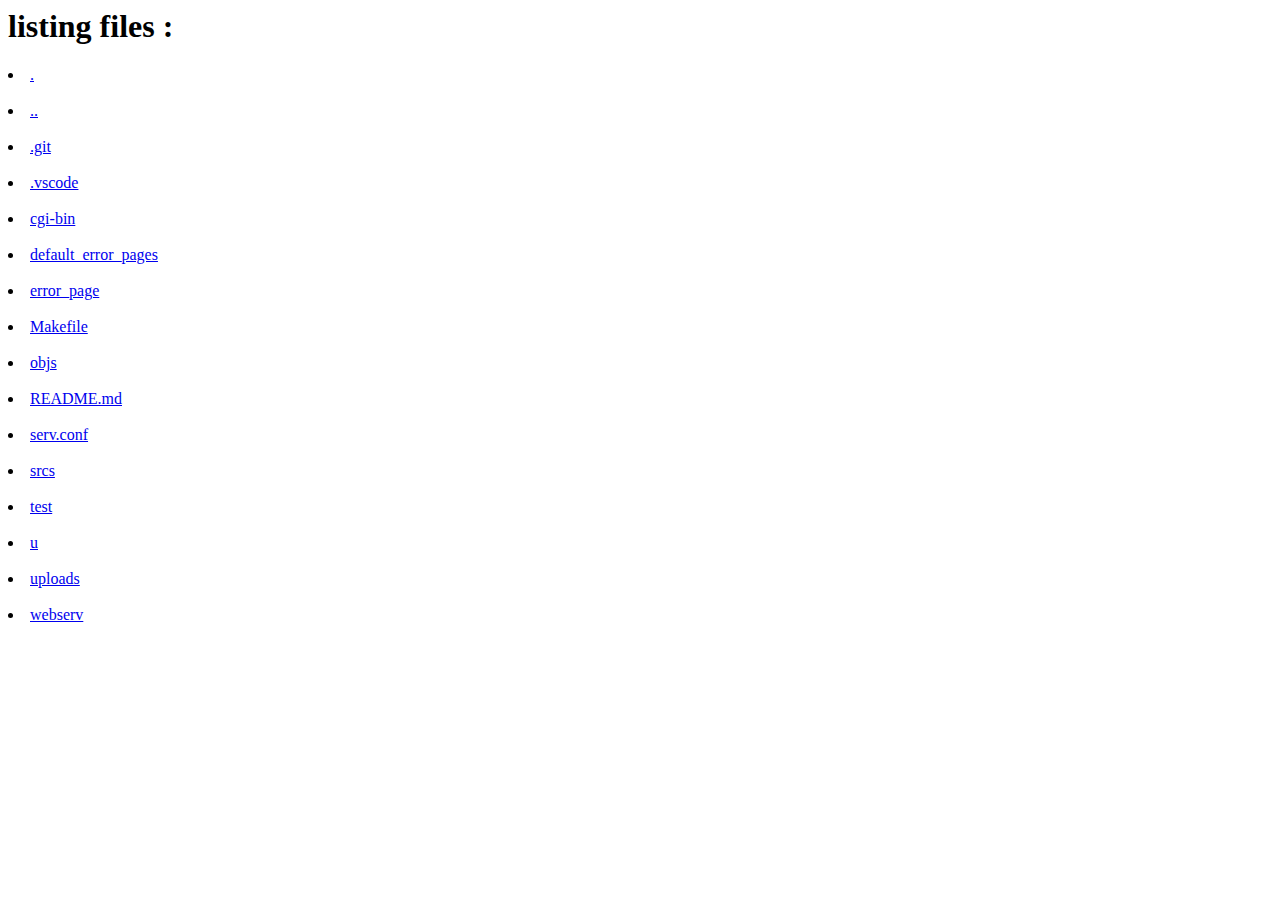
==== default_error_pages/auto_index.html @ 53ca2564 "Save" ====
<html><head><title>Listing directories</title></head><body><h1>listing files : </h1><li><a href='/location/.'>.</a></li></br><li><a href='/location/..'>..</a></li></br><li><a href='/location/.git'>.git</a></li></br><li><a href='/location/.vscode'>.vscode</a></li></br><li><a href='/location/cgi-bin'>cgi-bin</a></li></br><li><a href='/location/default_error_pages'>default_error_pages</a></li></br><li><a href='/location/error_page'>error_page</a></li></br><li><a href='/location/Makefile'>Makefile</a></li></br><li><a href='/location/objs'>objs</a></li></br><li><a href='/location/README.md'>README.md</a></li></br><li><a href='/location/serv.conf'>serv.conf</a></li></br><li><a href='/location/srcs'>srcs</a></li></br><li><a href='/location/test'>test</a></li></br><li><a href='/location/u'>u</a></li></br><li><a href='/location/uploads'>uploads</a></li></br><li><a href='/location/webserv'>webserv</a></li></br></body></html>
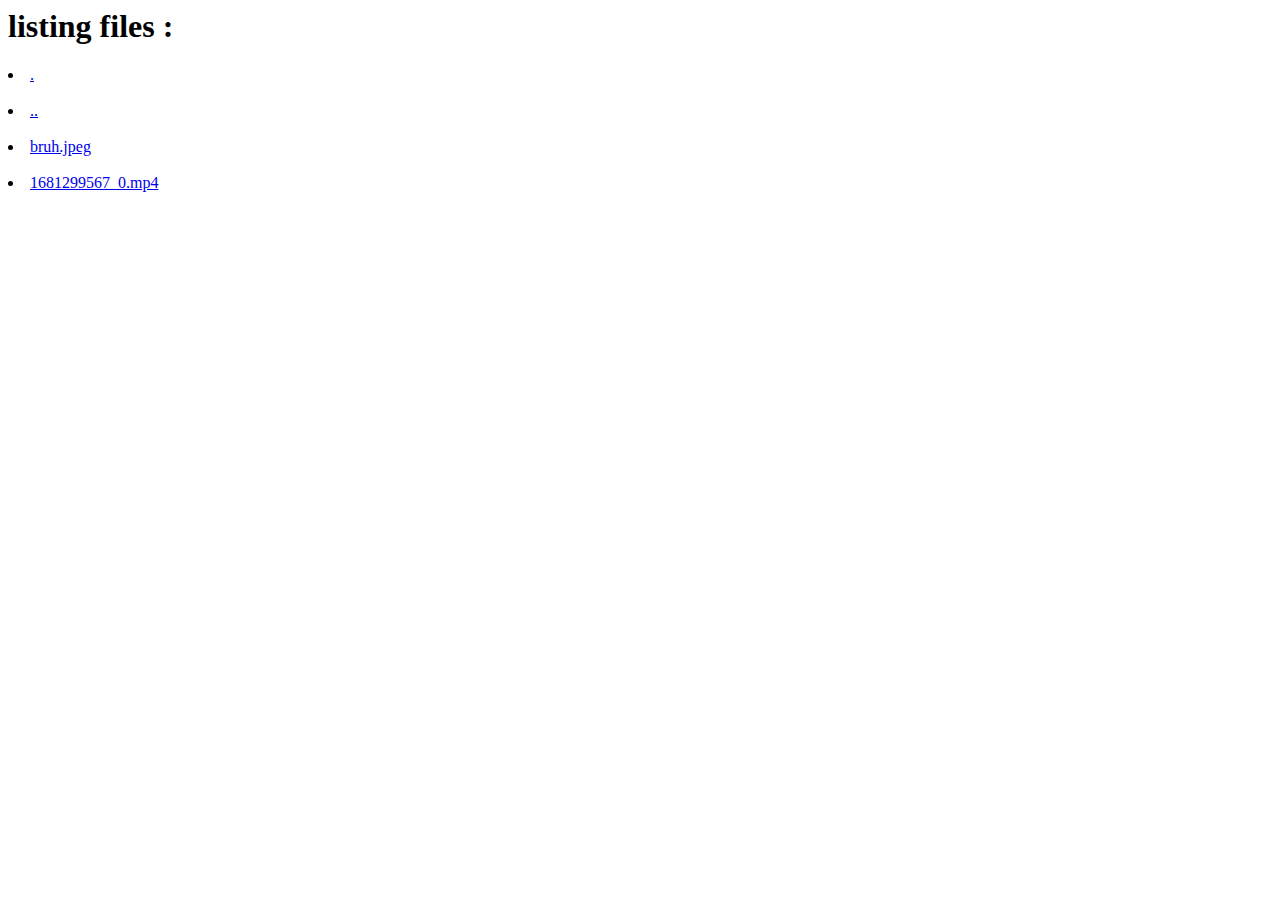
==== commit 56904517: "Adding error page redirect to POST and DELETE" ====
--- a/default_error_pages/auto_index.html
+++ b/default_error_pages/auto_index.html
@@ -1 +1 @@
-<html><head><title>Listing directories</title></head><body><h1>listing files : </h1><li><a href='/location/.'>.</a></li></br><li><a href='/location/..'>..</a></li></br><li><a href='/location/.git'>.git</a></li></br><li><a href='/location/.vscode'>.vscode</a></li></br><li><a href='/location/cgi-bin'>cgi-bin</a></li></br><li><a href='/location/default_error_pages'>default_error_pages</a></li></br><li><a href='/location/error_page'>error_page</a></li></br><li><a href='/location/Makefile'>Makefile</a></li></br><li><a href='/location/objs'>objs</a></li></br><li><a href='/location/README.md'>README.md</a></li></br><li><a href='/location/serv.conf'>serv.conf</a></li></br><li><a href='/location/srcs'>srcs</a></li></br><li><a href='/location/test'>test</a></li></br><li><a href='/location/u'>u</a></li></br><li><a href='/location/uploads'>uploads</a></li></br><li><a href='/location/webserv'>webserv</a></li></br></body></html>
+<html><head><title>Listing directories</title></head><body><h1>listing files : </h1><li><a href='/location/lel/.'>.</a></li></br><li><a href='/location/lel/..'>..</a></li></br><li><a href='/location/lel/bruh.jpeg'>bruh.jpeg</a></li></br><li><a href='/location/lel/1681299567_0.mp4'>1681299567_0.mp4</a></li></br></body></html>
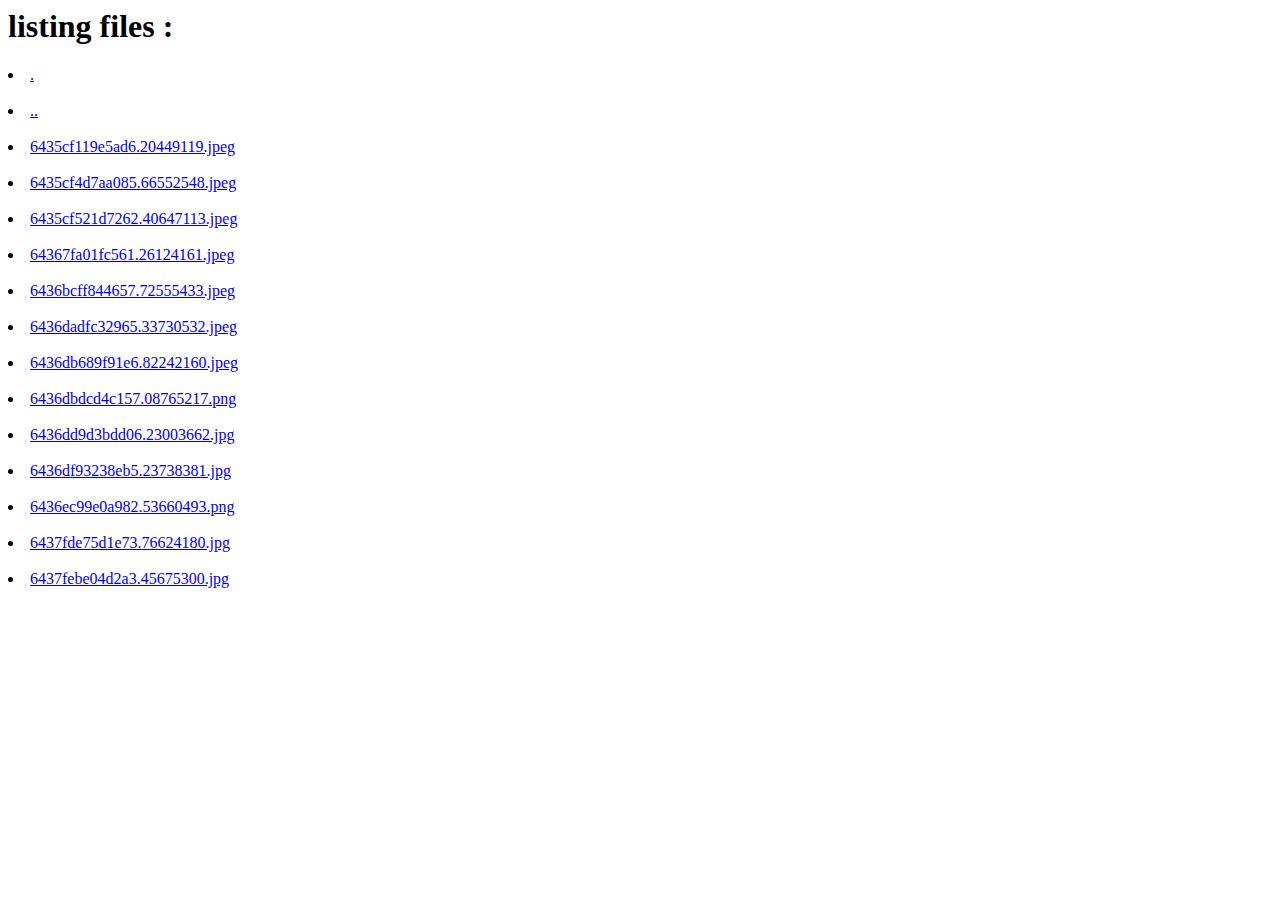
==== commit b105c712: "fixing location problem" ====
--- a/default_error_pages/auto_index.html
+++ b/default_error_pages/auto_index.html
@@ -1 +1 @@
-<html><head><title>Listing directories</title></head><body><h1>listing files : </h1><li><a href='/location/lel/.'>.</a></li></br><li><a href='/location/lel/..'>..</a></li></br><li><a href='/location/lel/bruh.jpeg'>bruh.jpeg</a></li></br><li><a href='/location/lel/1681299567_0.mp4'>1681299567_0.mp4</a></li></br></body></html>
+<html><head><title>Listing directories</title></head><body><h1>listing files : </h1><li><a href='/test/uploads/.'>.</a></li></br><li><a href='/test/uploads/..'>..</a></li></br><li><a href='/test/uploads/6435cf119e5ad6.20449119.jpeg'>6435cf119e5ad6.20449119.jpeg</a></li></br><li><a href='/test/uploads/6435cf4d7aa085.66552548.jpeg'>6435cf4d7aa085.66552548.jpeg</a></li></br><li><a href='/test/uploads/6435cf521d7262.40647113.jpeg'>6435cf521d7262.40647113.jpeg</a></li></br><li><a href='/test/uploads/64367fa01fc561.26124161.jpeg'>64367fa01fc561.26124161.jpeg</a></li></br><li><a href='/test/uploads/6436bcff844657.72555433.jpeg'>6436bcff844657.72555433.jpeg</a></li></br><li><a href='/test/uploads/6436dadfc32965.33730532.jpeg'>6436dadfc32965.33730532.jpeg</a></li></br><li><a href='/test/uploads/6436db689f91e6.82242160.jpeg'>6436db689f91e6.82242160.jpeg</a></li></br><li><a href='/test/uploads/6436dbdcd4c157.08765217.png'>6436dbdcd4c157.08765217.png</a></li></br><li><a href='/test/uploads/6436dd9d3bdd06.23003662.jpg'>6436dd9d3bdd06.23003662.jpg</a></li></br><li><a href='/test/uploads/6436df93238eb5.23738381.jpg'>6436df93238eb5.23738381.jpg</a></li></br><li><a href='/test/uploads/6436ec99e0a982.53660493.png'>6436ec99e0a982.53660493.png</a></li></br><li><a href='/test/uploads/6437fde75d1e73.76624180.jpg'>6437fde75d1e73.76624180.jpg</a></li></br><li><a href='/test/uploads/6437febe04d2a3.45675300.jpg'>6437febe04d2a3.45675300.jpg</a></li></br></body></html>
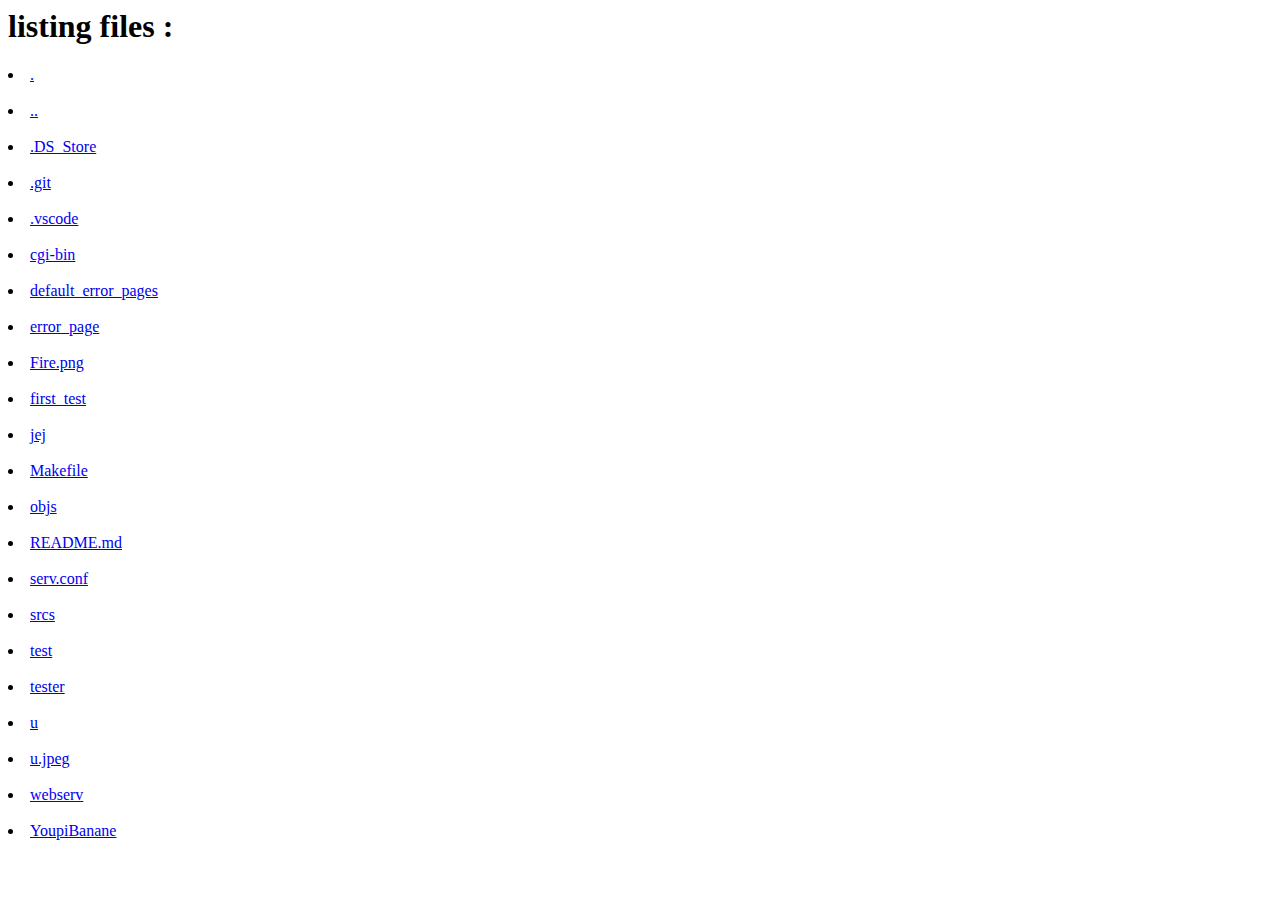
==== commit 50dec143: "changes" ====
--- a/default_error_pages/auto_index.html
+++ b/default_error_pages/auto_index.html
@@ -1 +1 @@
-<html><head><title>Listing directories</title></head><body><h1>listing files : </h1><li><a href='/test/uploads/.'>.</a></li></br><li><a href='/test/uploads/..'>..</a></li></br><li><a href='/test/uploads/6435cf119e5ad6.20449119.jpeg'>6435cf119e5ad6.20449119.jpeg</a></li></br><li><a href='/test/uploads/6435cf4d7aa085.66552548.jpeg'>6435cf4d7aa085.66552548.jpeg</a></li></br><li><a href='/test/uploads/6435cf521d7262.40647113.jpeg'>6435cf521d7262.40647113.jpeg</a></li></br><li><a href='/test/uploads/64367fa01fc561.26124161.jpeg'>64367fa01fc561.26124161.jpeg</a></li></br><li><a href='/test/uploads/6436bcff844657.72555433.jpeg'>6436bcff844657.72555433.jpeg</a></li></br><li><a href='/test/uploads/6436dadfc32965.33730532.jpeg'>6436dadfc32965.33730532.jpeg</a></li></br><li><a href='/test/uploads/6436db689f91e6.82242160.jpeg'>6436db689f91e6.82242160.jpeg</a></li></br><li><a href='/test/uploads/6436dbdcd4c157.08765217.png'>6436dbdcd4c157.08765217.png</a></li></br><li><a href='/test/uploads/6436dd9d3bdd06.23003662.jpg'>6436dd9d3bdd06.23003662.jpg</a></li></br><li><a href='/test/uploads/6436df93238eb5.23738381.jpg'>6436df93238eb5.23738381.jpg</a></li></br><li><a href='/test/uploads/6436ec99e0a982.53660493.png'>6436ec99e0a982.53660493.png</a></li></br><li><a href='/test/uploads/6437fde75d1e73.76624180.jpg'>6437fde75d1e73.76624180.jpg</a></li></br><li><a href='/test/uploads/6437febe04d2a3.45675300.jpg'>6437febe04d2a3.45675300.jpg</a></li></br></body></html>
+<html><head><title>Listing directories</title></head><body><h1>listing files : </h1><li><a href='/o/t/.'>.</a></li></br><li><a href='/o/t/..'>..</a></li></br><li><a href='/o/t/.DS_Store'>.DS_Store</a></li></br><li><a href='/o/t/.git'>.git</a></li></br><li><a href='/o/t/.vscode'>.vscode</a></li></br><li><a href='/o/t/cgi-bin'>cgi-bin</a></li></br><li><a href='/o/t/default_error_pages'>default_error_pages</a></li></br><li><a href='/o/t/error_page'>error_page</a></li></br><li><a href='/o/t/Fire.png'>Fire.png</a></li></br><li><a href='/o/t/first_test'>first_test</a></li></br><li><a href='/o/t/jej'>jej</a></li></br><li><a href='/o/t/Makefile'>Makefile</a></li></br><li><a href='/o/t/objs'>objs</a></li></br><li><a href='/o/t/README.md'>README.md</a></li></br><li><a href='/o/t/serv.conf'>serv.conf</a></li></br><li><a href='/o/t/srcs'>srcs</a></li></br><li><a href='/o/t/test'>test</a></li></br><li><a href='/o/t/tester'>tester</a></li></br><li><a href='/o/t/u'>u</a></li></br><li><a href='/o/t/u.jpeg'>u.jpeg</a></li></br><li><a href='/o/t/webserv'>webserv</a></li></br><li><a href='/o/t/YoupiBanane'>YoupiBanane</a></li></br></body></html>
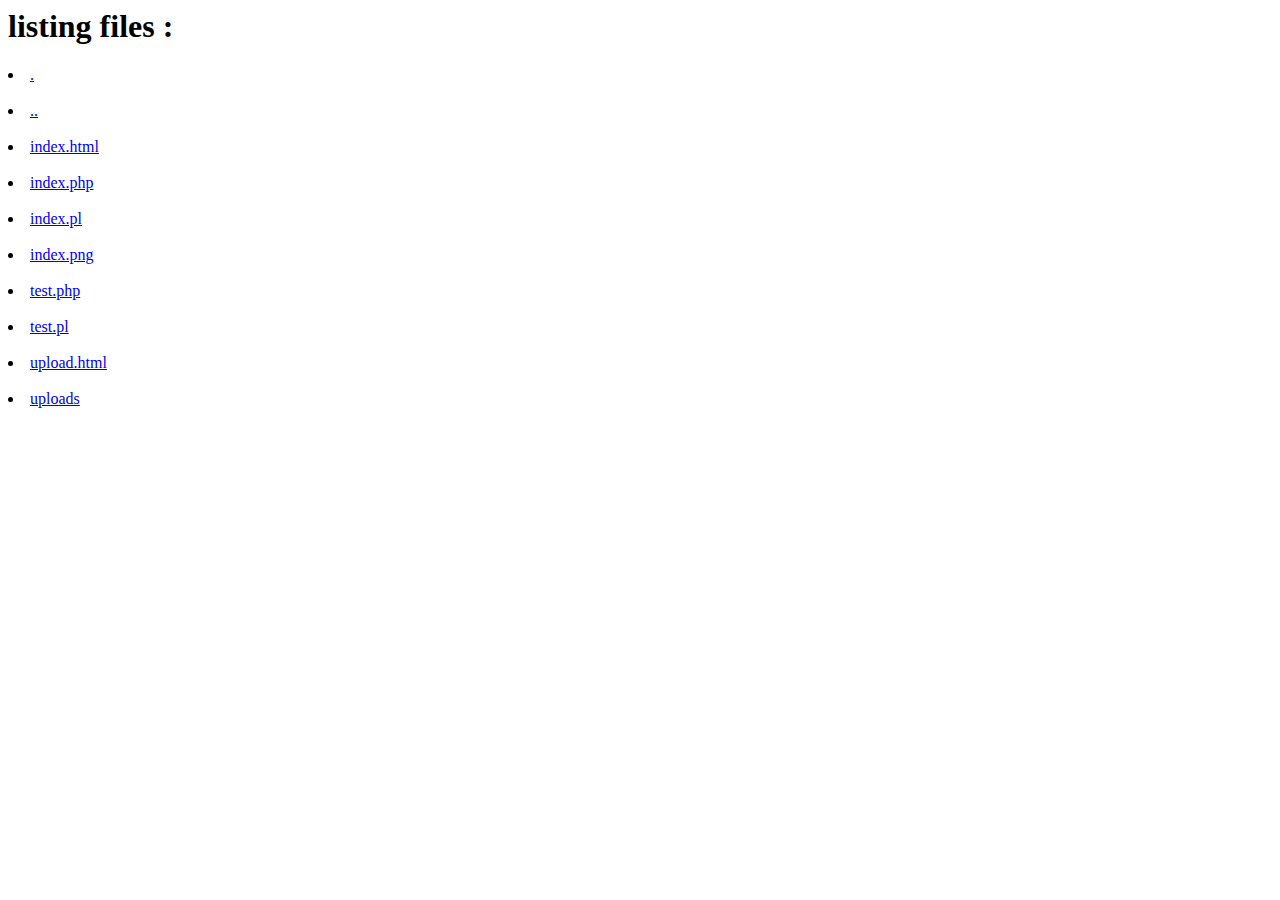
==== commit 9f5b61f4: "save" ====
--- a/default_error_pages/auto_index.html
+++ b/default_error_pages/auto_index.html
@@ -1 +1 @@
-<html><head><title>Listing directories</title></head><body><h1>listing files : </h1><li><a href='/o/t/.'>.</a></li></br><li><a href='/o/t/..'>..</a></li></br><li><a href='/o/t/.DS_Store'>.DS_Store</a></li></br><li><a href='/o/t/.git'>.git</a></li></br><li><a href='/o/t/.vscode'>.vscode</a></li></br><li><a href='/o/t/cgi-bin'>cgi-bin</a></li></br><li><a href='/o/t/default_error_pages'>default_error_pages</a></li></br><li><a href='/o/t/error_page'>error_page</a></li></br><li><a href='/o/t/Fire.png'>Fire.png</a></li></br><li><a href='/o/t/first_test'>first_test</a></li></br><li><a href='/o/t/jej'>jej</a></li></br><li><a href='/o/t/Makefile'>Makefile</a></li></br><li><a href='/o/t/objs'>objs</a></li></br><li><a href='/o/t/README.md'>README.md</a></li></br><li><a href='/o/t/serv.conf'>serv.conf</a></li></br><li><a href='/o/t/srcs'>srcs</a></li></br><li><a href='/o/t/test'>test</a></li></br><li><a href='/o/t/tester'>tester</a></li></br><li><a href='/o/t/u'>u</a></li></br><li><a href='/o/t/u.jpeg'>u.jpeg</a></li></br><li><a href='/o/t/webserv'>webserv</a></li></br><li><a href='/o/t/YoupiBanane'>YoupiBanane</a></li></br></body></html>
+<html><head><title>Listing directories</title></head><body><h1>listing files : </h1><li><a href='/o/t/test/.'>.</a></li></br><li><a href='/o/t/test/..'>..</a></li></br><li><a href='/o/t/test/index.html'>index.html</a></li></br><li><a href='/o/t/test/index.php'>index.php</a></li></br><li><a href='/o/t/test/index.pl'>index.pl</a></li></br><li><a href='/o/t/test/index.png'>index.png</a></li></br><li><a href='/o/t/test/test.php'>test.php</a></li></br><li><a href='/o/t/test/test.pl'>test.pl</a></li></br><li><a href='/o/t/test/upload.html'>upload.html</a></li></br><li><a href='/o/t/test/uploads'>uploads</a></li></br></body></html>
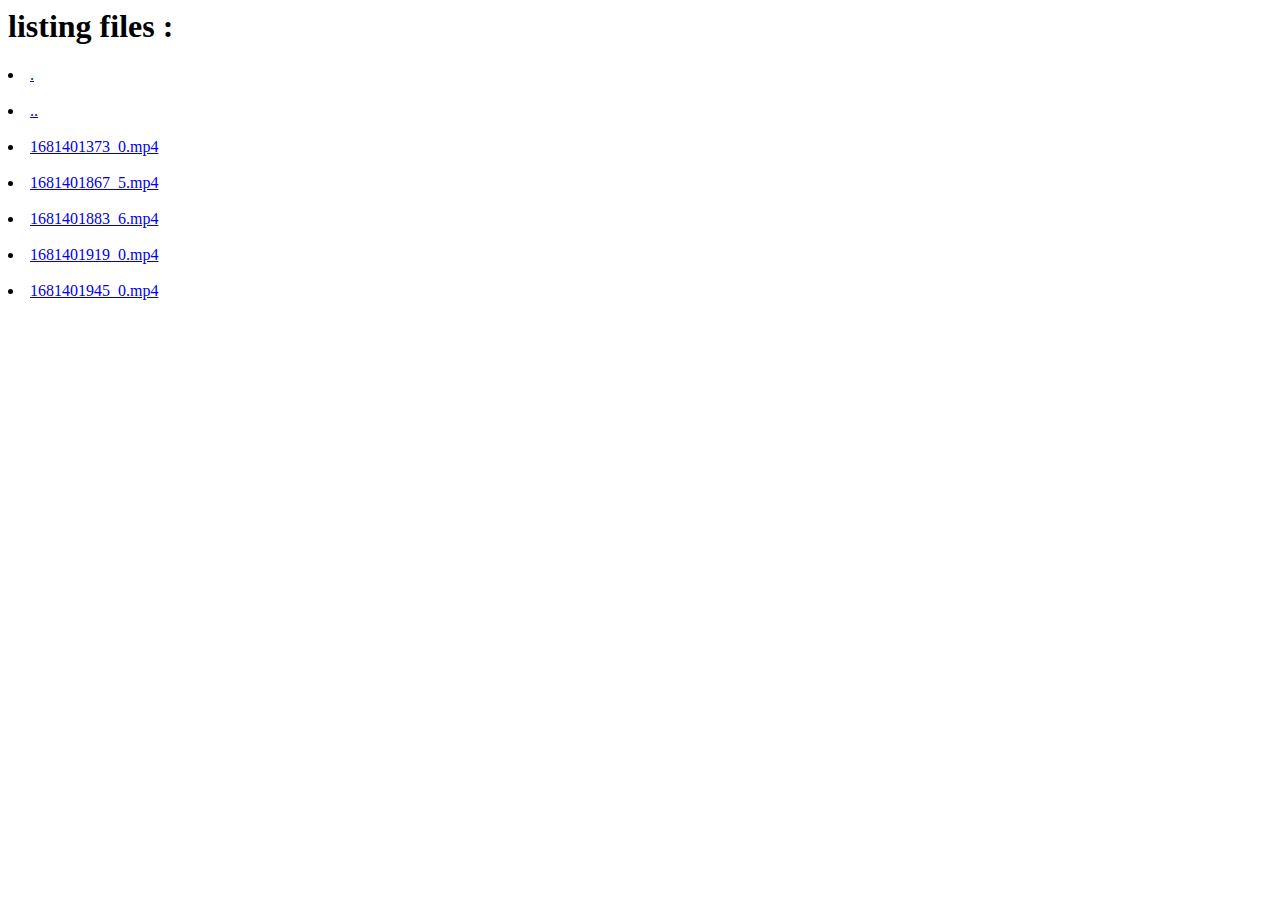
==== commit 23c670cf: "max_client_body_size" ====
--- a/default_error_pages/auto_index.html
+++ b/default_error_pages/auto_index.html
@@ -1 +1 @@
-<html><head><title>Listing directories</title></head><body><h1>listing files : </h1><li><a href='/o/t/test/.'>.</a></li></br><li><a href='/o/t/test/..'>..</a></li></br><li><a href='/o/t/test/index.html'>index.html</a></li></br><li><a href='/o/t/test/index.php'>index.php</a></li></br><li><a href='/o/t/test/index.pl'>index.pl</a></li></br><li><a href='/o/t/test/index.png'>index.png</a></li></br><li><a href='/o/t/test/test.php'>test.php</a></li></br><li><a href='/o/t/test/test.pl'>test.pl</a></li></br><li><a href='/o/t/test/upload.html'>upload.html</a></li></br><li><a href='/o/t/test/uploads'>uploads</a></li></br></body></html>
+<html><head><title>Listing directories</title></head><body><h1>listing files : </h1><li><a href='/o/t/first_test/.'>.</a></li></br><li><a href='/o/t/first_test/..'>..</a></li></br><li><a href='/o/t/first_test/1681401373_0.mp4'>1681401373_0.mp4</a></li></br><li><a href='/o/t/first_test/1681401867_5.mp4'>1681401867_5.mp4</a></li></br><li><a href='/o/t/first_test/1681401883_6.mp4'>1681401883_6.mp4</a></li></br><li><a href='/o/t/first_test/1681401919_0.mp4'>1681401919_0.mp4</a></li></br><li><a href='/o/t/first_test/1681401945_0.mp4'>1681401945_0.mp4</a></li></br></body></html>
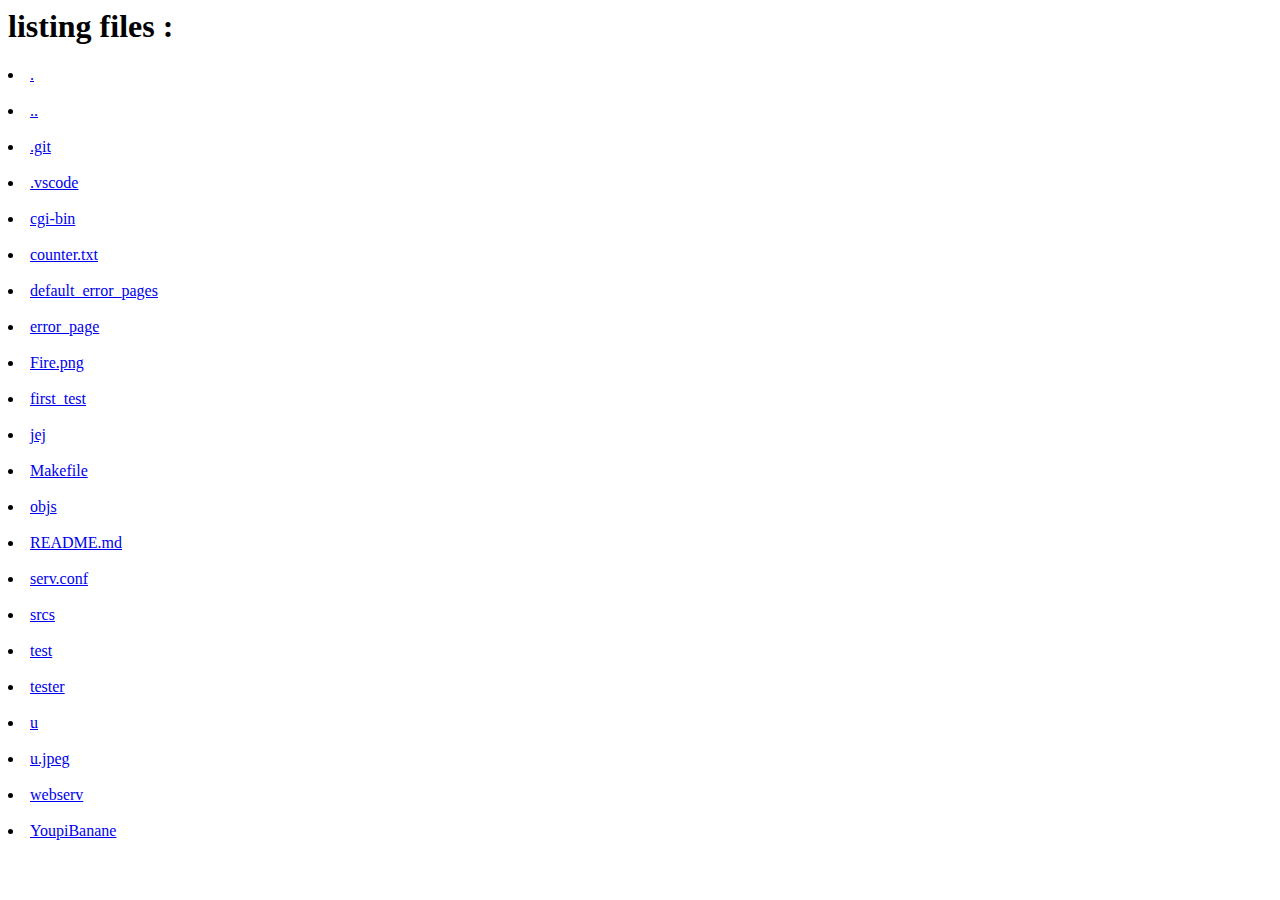
==== commit c60c03ab: "Save" ====
--- a/default_error_pages/auto_index.html
+++ b/default_error_pages/auto_index.html
@@ -1 +1 @@
-<html><head><title>Listing directories</title></head><body><h1>listing files : </h1><li><a href='/o/t/first_test/.'>.</a></li></br><li><a href='/o/t/first_test/..'>..</a></li></br><li><a href='/o/t/first_test/1681401373_0.mp4'>1681401373_0.mp4</a></li></br><li><a href='/o/t/first_test/1681401867_5.mp4'>1681401867_5.mp4</a></li></br><li><a href='/o/t/first_test/1681401883_6.mp4'>1681401883_6.mp4</a></li></br><li><a href='/o/t/first_test/1681401919_0.mp4'>1681401919_0.mp4</a></li></br><li><a href='/o/t/first_test/1681401945_0.mp4'>1681401945_0.mp4</a></li></br></body></html>
+<html><head><title>Listing directories</title></head><body><h1>listing files : </h1><li><a href='/location/test/.'>.</a></li></br><li><a href='/location/test/..'>..</a></li></br><li><a href='/location/test/.git'>.git</a></li></br><li><a href='/location/test/.vscode'>.vscode</a></li></br><li><a href='/location/test/cgi-bin'>cgi-bin</a></li></br><li><a href='/location/test/counter.txt'>counter.txt</a></li></br><li><a href='/location/test/default_error_pages'>default_error_pages</a></li></br><li><a href='/location/test/error_page'>error_page</a></li></br><li><a href='/location/test/Fire.png'>Fire.png</a></li></br><li><a href='/location/test/first_test'>first_test</a></li></br><li><a href='/location/test/jej'>jej</a></li></br><li><a href='/location/test/Makefile'>Makefile</a></li></br><li><a href='/location/test/objs'>objs</a></li></br><li><a href='/location/test/README.md'>README.md</a></li></br><li><a href='/location/test/serv.conf'>serv.conf</a></li></br><li><a href='/location/test/srcs'>srcs</a></li></br><li><a href='/location/test/test'>test</a></li></br><li><a href='/location/test/tester'>tester</a></li></br><li><a href='/location/test/u'>u</a></li></br><li><a href='/location/test/u.jpeg'>u.jpeg</a></li></br><li><a href='/location/test/webserv'>webserv</a></li></br><li><a href='/location/test/YoupiBanane'>YoupiBanane</a></li></br></body></html>
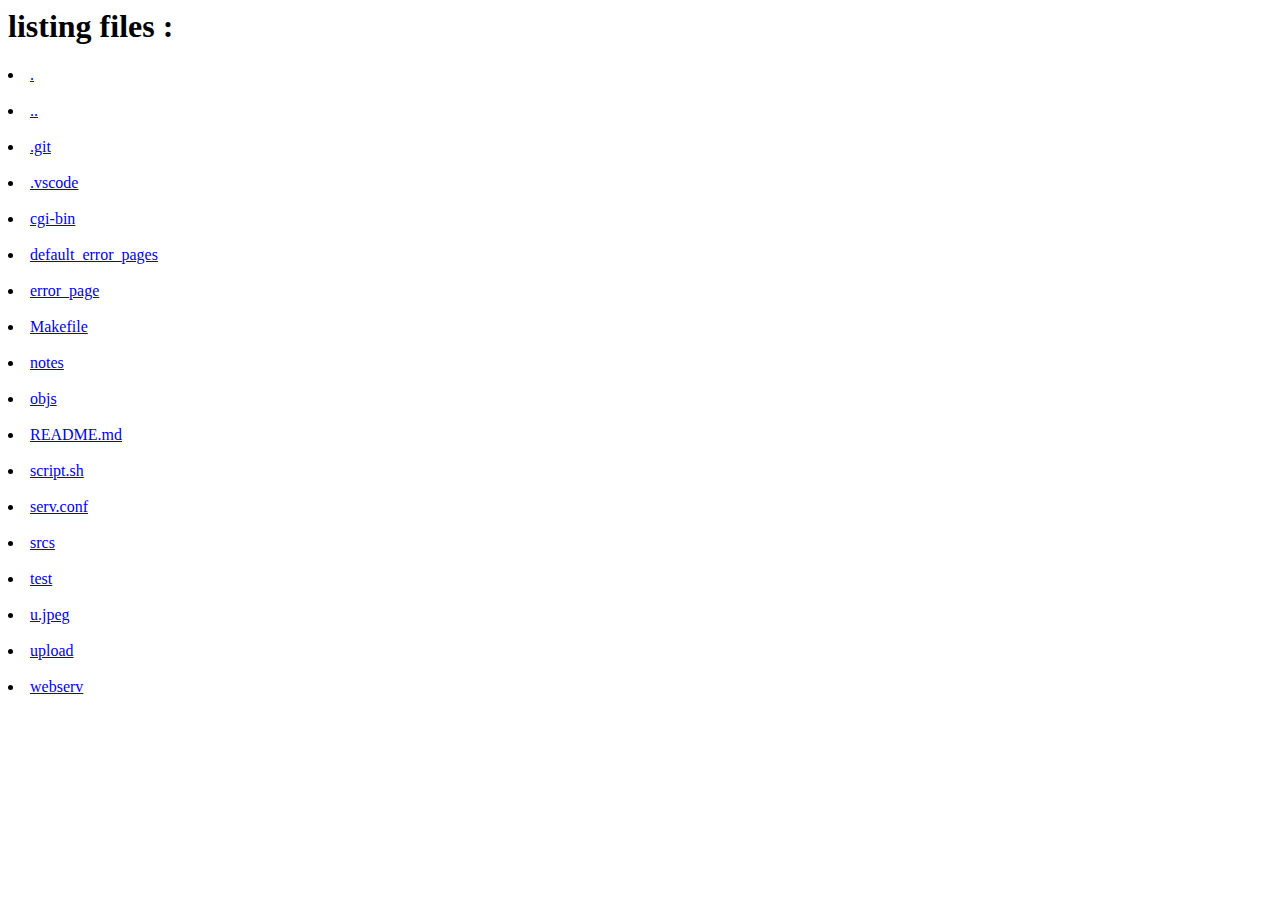
==== commit 29d0b3c7: "Adding a bunch of things" ====
--- a/default_error_pages/auto_index.html
+++ b/default_error_pages/auto_index.html
@@ -1 +1 @@
-<html><head><title>Listing directories</title></head><body><h1>listing files : </h1><li><a href='/location/test/.'>.</a></li></br><li><a href='/location/test/..'>..</a></li></br><li><a href='/location/test/.git'>.git</a></li></br><li><a href='/location/test/.vscode'>.vscode</a></li></br><li><a href='/location/test/cgi-bin'>cgi-bin</a></li></br><li><a href='/location/test/counter.txt'>counter.txt</a></li></br><li><a href='/location/test/default_error_pages'>default_error_pages</a></li></br><li><a href='/location/test/error_page'>error_page</a></li></br><li><a href='/location/test/Fire.png'>Fire.png</a></li></br><li><a href='/location/test/first_test'>first_test</a></li></br><li><a href='/location/test/jej'>jej</a></li></br><li><a href='/location/test/Makefile'>Makefile</a></li></br><li><a href='/location/test/objs'>objs</a></li></br><li><a href='/location/test/README.md'>README.md</a></li></br><li><a href='/location/test/serv.conf'>serv.conf</a></li></br><li><a href='/location/test/srcs'>srcs</a></li></br><li><a href='/location/test/test'>test</a></li></br><li><a href='/location/test/tester'>tester</a></li></br><li><a href='/location/test/u'>u</a></li></br><li><a href='/location/test/u.jpeg'>u.jpeg</a></li></br><li><a href='/location/test/webserv'>webserv</a></li></br><li><a href='/location/test/YoupiBanane'>YoupiBanane</a></li></br></body></html>
+<html><head><title>Listing directories</title></head><body><h1>listing files : </h1><li><a href='/.'>.</a></li></br><li><a href='/..'>..</a></li></br><li><a href='/.git'>.git</a></li></br><li><a href='/.vscode'>.vscode</a></li></br><li><a href='/cgi-bin'>cgi-bin</a></li></br><li><a href='/default_error_pages'>default_error_pages</a></li></br><li><a href='/error_page'>error_page</a></li></br><li><a href='/Makefile'>Makefile</a></li></br><li><a href='/notes'>notes</a></li></br><li><a href='/objs'>objs</a></li></br><li><a href='/README.md'>README.md</a></li></br><li><a href='/script.sh'>script.sh</a></li></br><li><a href='/serv.conf'>serv.conf</a></li></br><li><a href='/srcs'>srcs</a></li></br><li><a href='/test'>test</a></li></br><li><a href='/u.jpeg'>u.jpeg</a></li></br><li><a href='/upload'>upload</a></li></br><li><a href='/webserv'>webserv</a></li></br></body></html>
